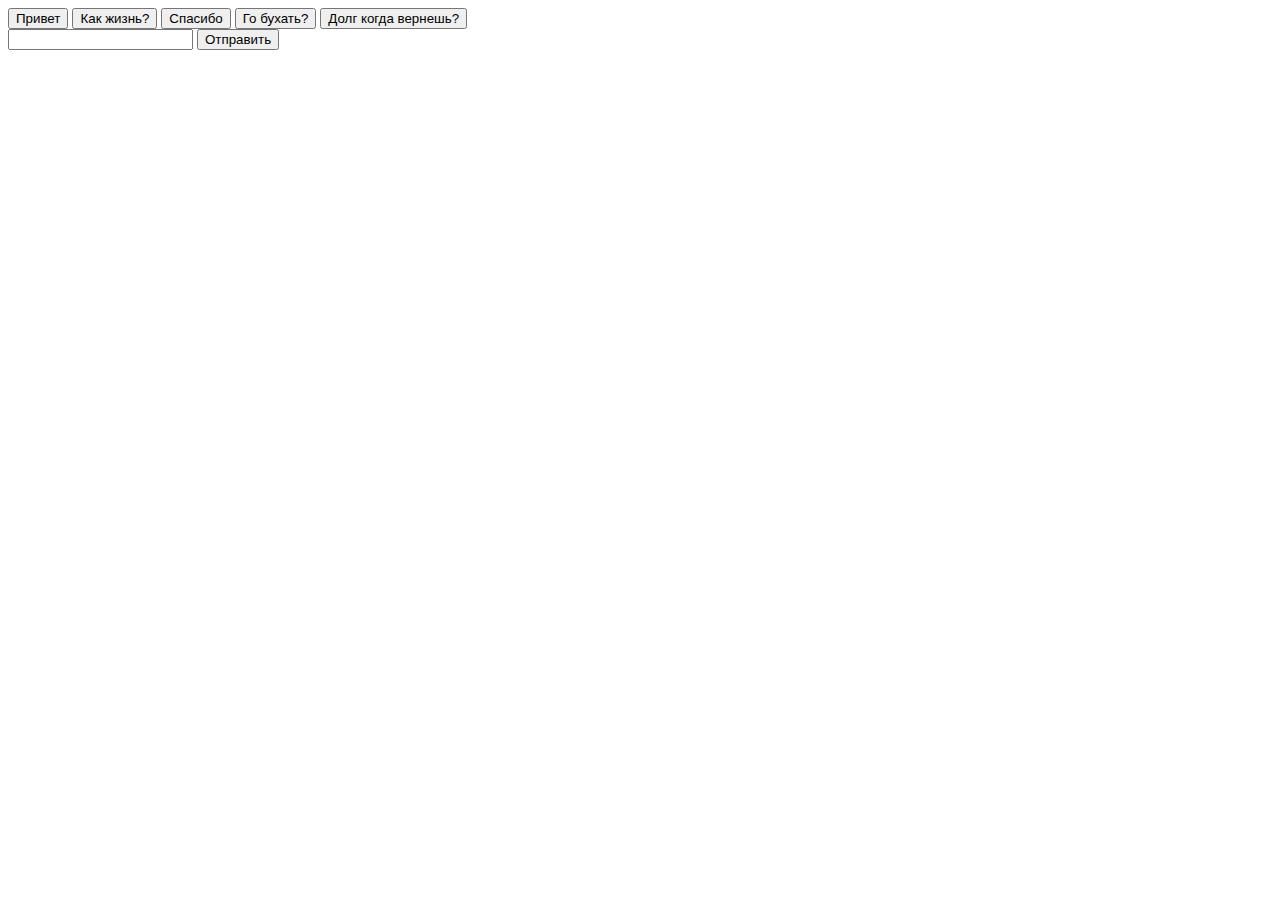
==== 53HW/index.html @ 1eb18d38 "first commit" ====
<!DOCTYPE html>
<html lang="en">
<head>
    <meta charset="UTF-8">
    <meta http-equiv="X-UA-Compatible" content="IE=edge">
    <meta name="viewport" content="width=device-width, initial-scale=1.0">
    <title>Document</title>
</head>
<body>
    <div class="templates">
        <button class="template">Привет</button>
        <button class="template">Как жизнь?</button>
        <button class="template">Спасибо</button>
        <button class="template">Го бухать?</button>
        <button class="template">Долг когда вернешь?</button>
      </div>
      <div class="form">
        <input type="text" class="text-field" />
        <button class="send-btn">Отправить</button>
    <script src="./index.js"></script>
</body>
</html>
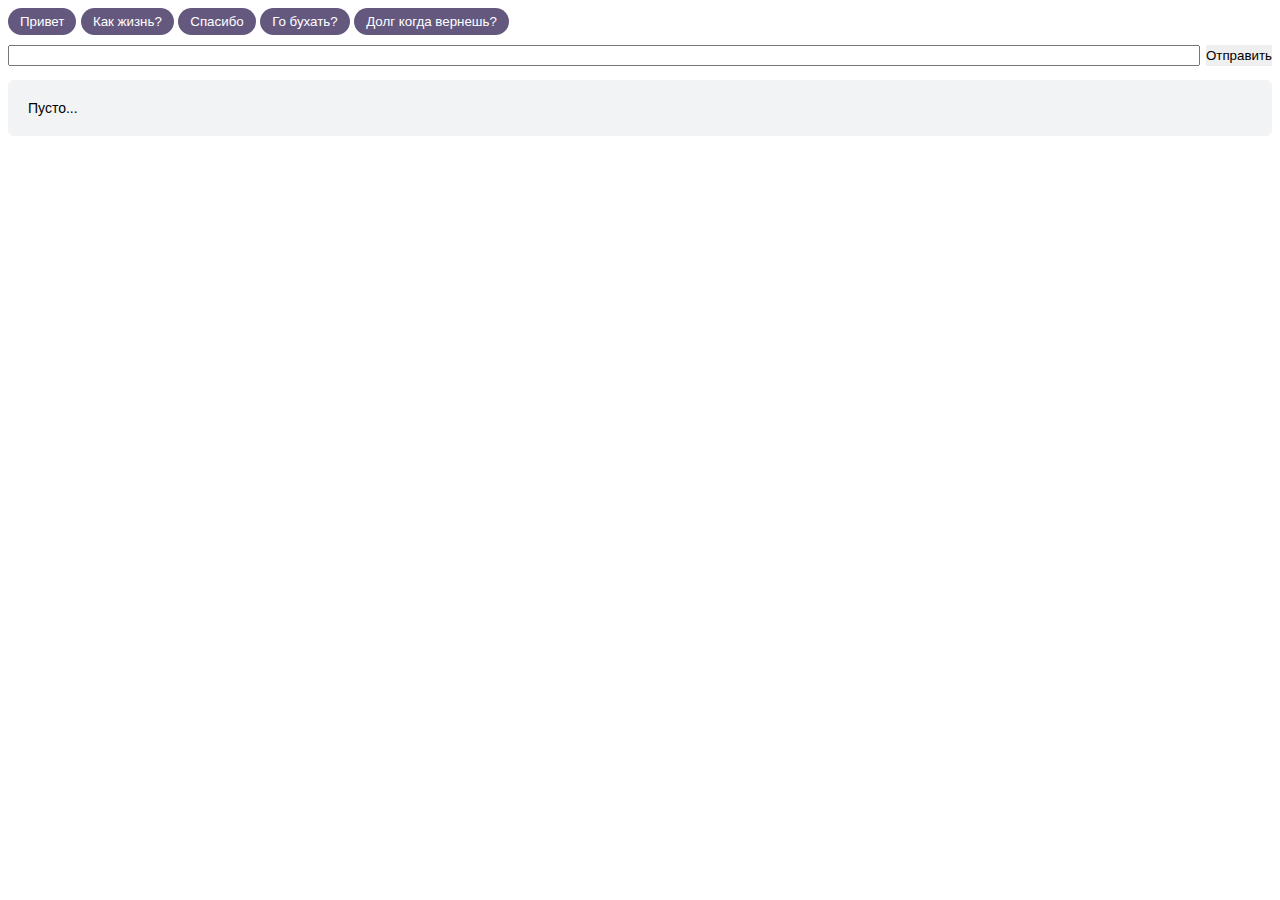
==== commit 71fa6242: "ddd" ====
--- a/53HW/index.html
+++ b/53HW/index.html
@@ -5,6 +5,7 @@
     <meta http-equiv="X-UA-Compatible" content="IE=edge">
     <meta name="viewport" content="width=device-width, initial-scale=1.0">
     <title>Document</title>
+    <link rel="stylesheet" href="./index.css">
 </head>
 <body>
     <div class="templates">
@@ -17,6 +18,8 @@
       <div class="form">
         <input type="text" class="text-field" />
         <button class="send-btn">Отправить</button>
+      </div>
+      <p class="messages">Пусто...</p>
     <script src="./index.js"></script>
 </body>
 </html>--- a/53HW/index.css
+++ b/53HW/index.css
@@ -0,0 +1,37 @@
+* {
+    box-sizing: border-box;
+  }
+  
+  body {
+    font-family: sans-serif;
+  }
+  
+  button {
+    border: none;
+    padding: 0;
+    margin: 0;
+  }
+  .template {
+    border-radius: 20px;
+    background: #65587f;
+    color: white;
+    padding: 6px 12px;
+  }
+  
+  .form {
+    margin: 10px 0;
+    display: flex;
+  }
+  
+  .text-field {
+    width: 100%;
+    margin-right: 6px;
+  }
+  
+  .messages {
+    border-radius: 6px;
+    background: #f1f3f4;
+    padding: 20px;
+    font-size: 14px;
+  }
+  